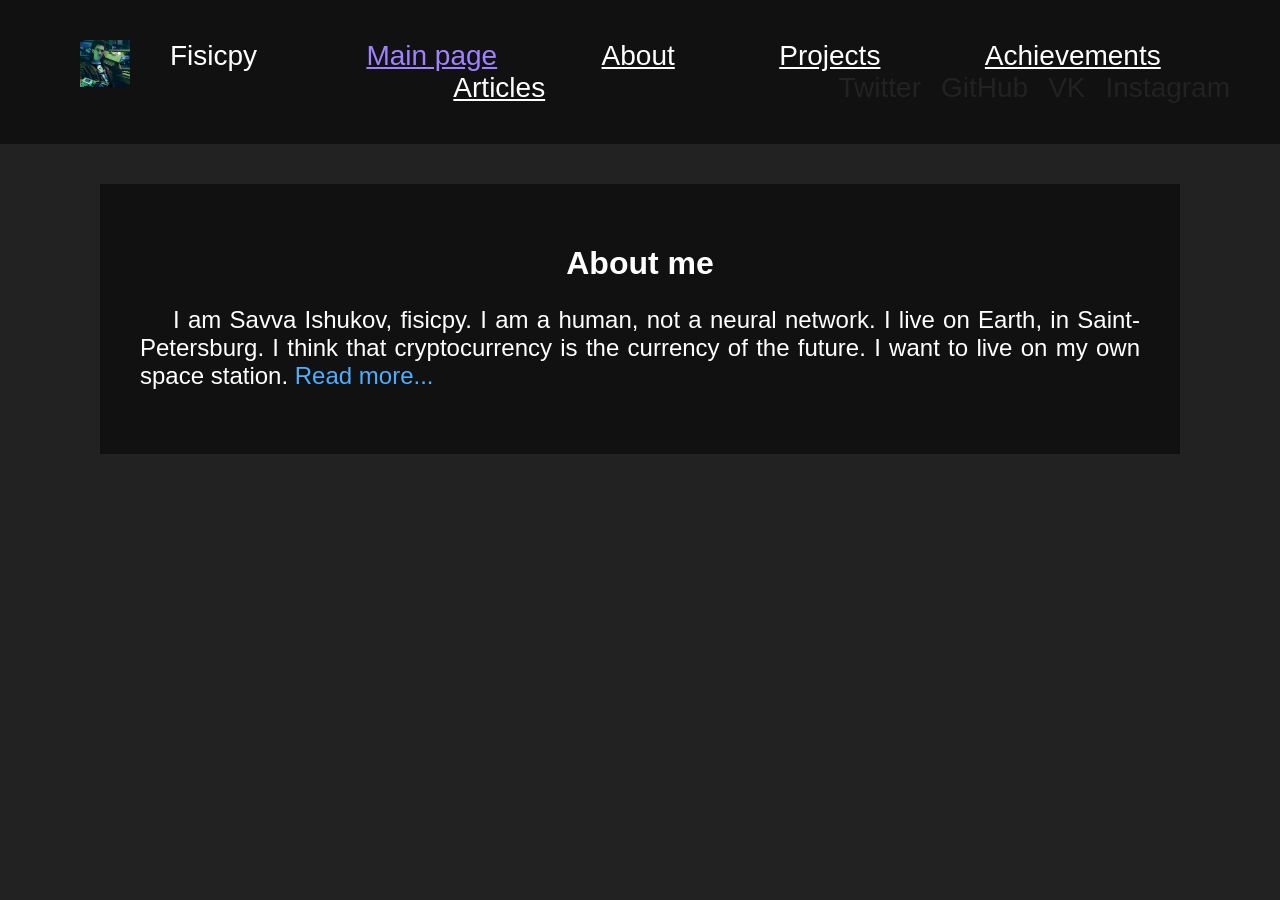
==== index.html @ b08295f2 "Add files" ====
<!DOCTYPE html>
<html>
<head>
	<title>Fisicpy</title>
	<meta charset="utf-8">
	<link rel="stylesheet" type="text/css" href="css/style.css">
	<link rel="icon" href="img/fisicpy_icon.png" type="image/x-icon">
</head>
<body>
	<div class="up_block">
		<img src="img/fisicpy_logo.jpg" width="50" class="up_title_foto">
		<p class="up_title">Fisicpy</p>
		<a href="index.html" class="up_link_now">Main page</a>
		<a href="about.html" class="up_link">About</a>
		<a href="projects.html" class="up_link">Projects</a>
		<a href="achievs.html" class="up_link">Achievements</a>
		<a href="articles.html" class="up_link">Articles</a>
		<a href="https://instagram.com/fisicpy/" class="up_block_link_network" target="_blank">Instagram</a>
		<a href="https://vk.com/fisicpy" class="up_block_link_network" target="_blank">VK</a>
		<a href="https://github.com/fisicpy" class="up_block_link_network" target="_blank">GitHub</a>
		<a href="https://twitter.com/fisicpy" class="up_block_link_network" target="_blank">Twitter</a>
	</div>
	<div class="block">
		<h1>About me</h1>
		<p class="text">&nbsp;&nbsp;&nbsp;&nbsp;I am Savva Ishukov, fisicpy. I am a human, not a neural network. I live on Earth, in Saint-Petersburg. I think that cryptocurrency is the currency of the future. I want to live on my own space station. <a href="about.html" class="link">Read more...</a></p>
	</div>
</body>
</html>
---- css/style.css ----
body {
	background-color: #222;
	text-align: center;
	font-family: Arial;
	color: #fff;
	margin: 0px;
}

.up_block {
	background-color: #111;
	padding: 40px;
	margin: 0px;
}

.up_link {
	text-decoration-line: underline;
	font-family: Arial;
	color: #fff;
	font-size: 28px;
	margin: 0px 50px;
	float: center;
}

.up_link:hover {
	color: #4effe7;
}

.up_title {
	font-size: 28px;
	margin: 0px;
	margin-right: 30px;
	float: left;
}

.up_title_foto {
	font-size: 28px;
	margin: 0px;
	margin-right: 40px;
	margin-left: 40px;
	float: left;
	vertical-align: middle;
}

.up_link_now {
	text-decoration-line: underline;
	font-family: Arial;
	color: #a081ff;
	font-size: 28px;
	margin: 0px 50px;
}

.up_link_now:hover {
	color: #4effe7;
}

.text {
	font-size: 24px;
	text-align: justify;
}

.block {
	width: 1000px;
	background-color: #111;
	margin: 40px auto;
	padding: 40px;
}

.link {
	color: #4eadff;
	text-decoration-line: none;
}

.link:hover {
	color: #4effe7;
}

.code_block {
	color: #ffb04e;
	background-color: #222;
	width: auto;
	height: auto;
	padding: 20px;
	margin: 20px;
	font-size: 24px;
	text-align: left;
	width: 500px;
	border-radius: 20px;
}

.down_block {
	background-color: #111;
	padding: 60px;
	margin: 0px;
}

.up_block_link_network {
	color: #222;
	float: right;
	text-decoration-line: none;
	font-size: 28px;
	margin: 0px 10px;
	padding: 0px;
}

.up_block_link_network:hover {
	color: #fff;
}

li {
	text-align: left;
	font-size: 24px;
}

.li_block {
	width: auto;
	height: auto;
	padding-left: 10px;
	margin: 0px 10px;
	font-size: 24px;
	text-align: left;
	width: 500px;
}
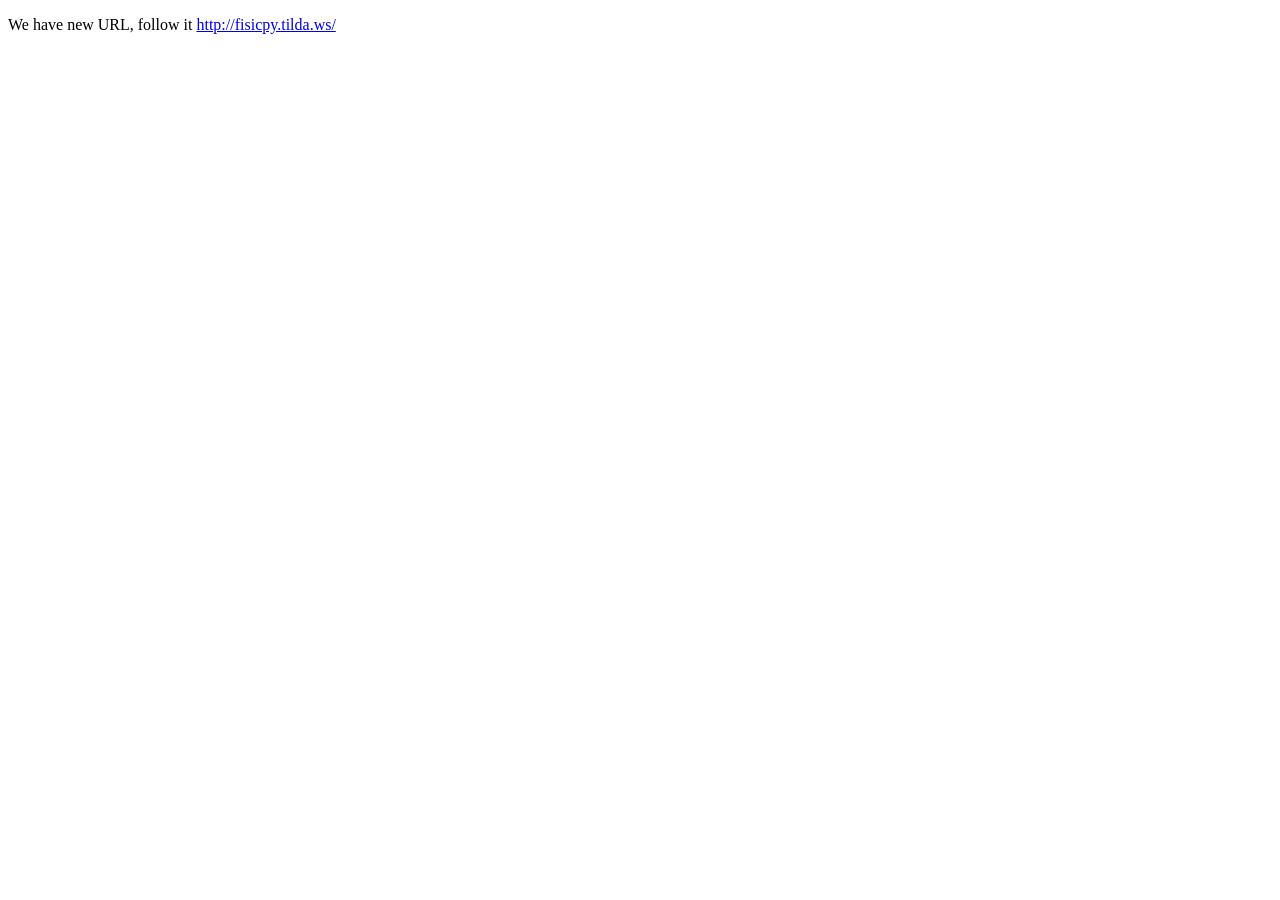
==== commit f2fe431b: "Add files via upload" ====
--- a/index.html
+++ b/index.html
@@ -1,28 +1,14 @@
 <!DOCTYPE html>
 <html>
 <head>
-	<title>Fisicpy</title>
-	<meta charset="utf-8">
-	<link rel="stylesheet" type="text/css" href="css/style.css">
-	<link rel="icon" href="img/fisicpy_icon.png" type="image/x-icon">
+    <title>old URL</title>
+    <meta charset="utf-8">
+    <meta http-equiv="Refresh" content="2; http://fisicpy.tilda.ws/">
+    <style>
+   </style>
 </head>
-<body>
-	<div class="up_block">
-		<img src="img/fisicpy_logo.jpg" width="50" class="up_title_foto">
-		<p class="up_title">Fisicpy</p>
-		<a href="index.html" class="up_link_now">Main page</a>
-		<a href="about.html" class="up_link">About</a>
-		<a href="projects.html" class="up_link">Projects</a>
-		<a href="achievs.html" class="up_link">Achievements</a>
-		<a href="articles.html" class="up_link">Articles</a>
-		<a href="https://instagram.com/fisicpy/" class="up_block_link_network" target="_blank">Instagram</a>
-		<a href="https://vk.com/fisicpy" class="up_block_link_network" target="_blank">VK</a>
-		<a href="https://github.com/fisicpy" class="up_block_link_network" target="_blank">GitHub</a>
-		<a href="https://twitter.com/fisicpy" class="up_block_link_network" target="_blank">Twitter</a>
-	</div>
-	<div class="block">
-		<h1>About me</h1>
-		<p class="text">&nbsp;&nbsp;&nbsp;&nbsp;I am Savva Ishukov, fisicpy. I am a human, not a neural network. I live on Earth, in Saint-Petersburg. I think that cryptocurrency is the currency of the future. I want to live on my own space station. <a href="about.html" class="link">Read more...</a></p>
-	</div>
+<body background="#fff">
+	<p>We have new URL, follow it <a href="http://fisicpy.tilda.ws/">http://fisicpy.tilda.ws/</a></p>
 </body>
+</html>
 </html>
